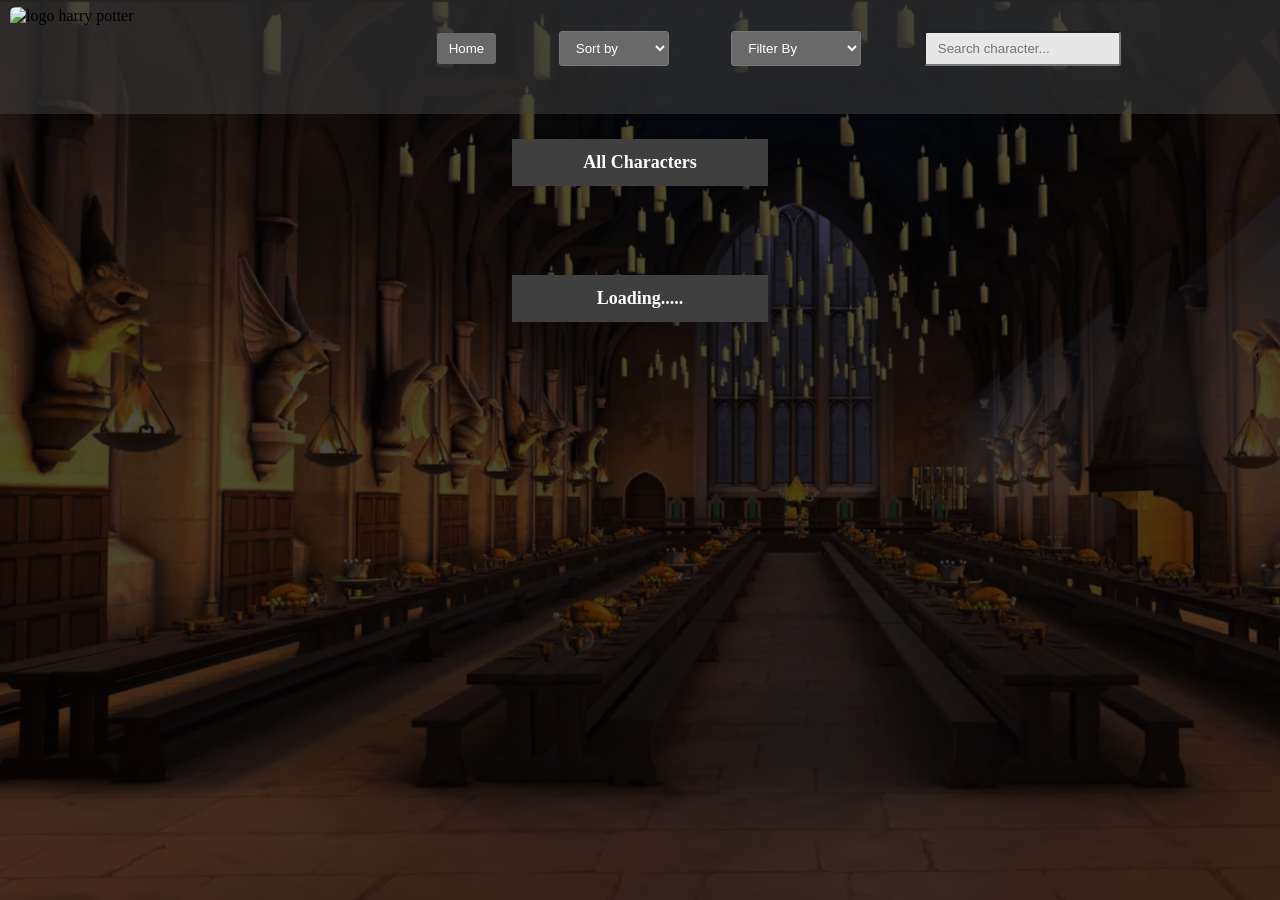
==== src/index.html @ d5179e0e "Merge pull request #12 from iraprojects/dl3-branch Función de buscar" ====
<!DOCTYPE html>
<html lang="en">
  <head>
    <meta charset="utf-8" name="viewport" content="width=device-width, initial-scale=1.0">
    <meta name="description" content="website for harry potter fans who want to know more information about the characters">
    <title>Harry Potter Data</title>
    <link rel="stylesheet" href="style.css" />
    <link rel="preconnect" href="https://ka-f.fontawesome.com">
    <script src="https://kit.fontawesome.com/9e76bab082.js" crossorigin="anonymous"></script>
  </head>
  <body>
    <header>
      <nav>
        <img src="./img/logo.png" class="logo" alt="logo harry potter">
        <button class="toggle" aria-label="open menu"><i class="fa-solid fa-bars"></i></button>
        <ul class="Menu Menu_visible">
          <li class="Nav-menu-item">
            <button id="btn-home" class="Nav-menu-link .Nav-menu-link_active">Home</button>
          </li>
          <li class="Nav-menu-item">
            <select class="Nav-menu-link .Nav-menu-link_active" name="sl-characters" id="sl-sort">
              <option value="sort-by" selected>Sort by</option>
              <option value="sort-a-to-z">Sort A to Z</option>
            </select>
          </li>
          <li class="Nav-menu-item"> 
            <select class="Nav-menu-link .Nav-menu-link_active" name="sl-house" id="sl-house">
              <option id="opt-filter-by" value="Filter by" disabled selected>Filter By</option>
              <option value="All Characters">All Characters</option>
              <option value="Gryffindor">Gryffindor</option>
              <option value="Slytherin">Slytherin</option>
              <option value="Hufflepuff">Hufflepuff</option>
              <option value="Ravenclaw">Ravenclaw</option>
            </select>
          </li>
          <li class="Nav-menu-item">
            <input type="search" name="Search" id="search" class="Nav-menu-link .Nav-menu-link_active" placeholder="Search character...">
          </li>
        </ul>
      </nav>
    </header> 
    <main>
      <h1>Harry Potter Wiki</h1>
    </main>
    <section id="list">
      <p id="subtitle">All Characters</p>
      <ul id="characters-names">
      </ul>
    </section>
    <div id="loading">
      <p>Loading.....</p>
    </div>
    <div id="root"></div>
    <script src="main.js" type="module"></script>
  </body>
</html>
---- src/style.css ----
:root {
    --bg-color: #3f3f3f8c;
    --box-color: #3f3f3f;
    --text-color: #ffffff;
    --hover-color: #a9a9a9;
    --select-color: #696969;
    --search-color: #e7e7e7;
    --gradient: rgba(0, 0, 0, 0.7);
    --shadow-color: #00000080;
    --border-color: #b1b1b178;
}

body {
    margin: 0%;
    background: linear-gradient(var(--gradient),var(--gradient)), url('./img/img-b.jpg');
    background-repeat:no-repeat;
    background-attachment: fixed;
    background-size: cover;
    justify-content: center;
    align-items: center;
    min-height: fit-content;    
}

h1 {
    color: var(--text-color);
    text-align: center;
    text-transform:uppercase;
    margin-top: 2%;
    margin-bottom: 1%;
    display: none;
}

header {
    background-color: var(--bg-color);
    width: 100%;
}

nav {
    display: flex;
    margin-right: 10%;
    left: 100%;
}

.logo {
    width: 150px;
    height: 100px;
    align-self: center;
    margin: 0 0 0 10px;
    border-style: none;
}

.Menu {
    display: flex;
    margin-top: 0%;
    list-style: none;
    justify-content: flex-end;
    width: 100%;
    align-items: center;
}

.Nav-menu-item {
    font-size: 14px;
    text-transform: uppercase;
    width: max-content;
    margin: 3% 3% 3% 3%;
}

.Nav-menu-link {
    color: var(--text-color);
    padding: 8px 12px;
    border-radius: 3px;
    text-decoration: none;
}

.Nav-menu-link:hover, .Nav-menu-link_active {
    background-color: var(--hover-color);
    transition: 0.5s;
}

#characters-names {
    margin: 0%;
    margin-bottom: 5%;
    padding: 0%;
    display: flex;
    flex-flow: wrap;
    justify-content: center;
    gap: 3.5em;
}

.ul-ch {
    background-color: var(--box-color);
    color: var(--text-color);
    margin: 10px;
    padding-bottom: 3%;
    /* width: 22%; */
    border-radius: 8px;
    overflow: hidden;
    border-left-style: double;
    flex-basis: 250px;
    box-shadow: 10px 10px 15px var(--shadow-color);
}

li {
    list-style: none;
    margin: 3% 16% 3% 3%;
    height: fit-content;
    line-height: 1.5;
    font-size:medium;
    font-family: 'Segoe UI';
    padding: 2px;
}


select {
    background-color: var(--select-color);
}

button {
    background-color: var(--select-color);
    border-style: none;
}

p {
    font-size: large;
    font-weight: bold;
    color: var(--text-color);
    padding: 1%;
    margin: 0% 40% 1% 40%;
    text-align: center;
    background-color: var(--box-color);
    margin-top: 2%;
    margin-bottom: 2%;
}

#search {
    background-color: var(--search-color);
    color: var(--box-color);
}

img{
    width: 200px;
    height: 225px;
    margin-top: 10%;
    margin-bottom: 5%;
    border-style: inset;
    border-radius: 5%;
    border-color: var(--border-color);
}

.toggle {
    color: var(--text-color);
    background: none;
    border: none;
    font-size: 20px;
    display: none;
}

#opt-filter-by {
    display: none;
}

@media (max-width: 768px) {
    .logo {
        width: 50px;
        height: 50px;
        margin-left: 10px;
    }
    .Menu {
        background-color: var(--box-color);
        align-items: center;
        position: relative;
        flex-direction: column;
        width: 100%;
        padding: 20px 0;
        height: calc(100% - 60px);
        overflow-y: auto;
        left: 100%;
        transition: left 0.3s;
    }
    .Nav-menu-item {
        font-size: 14px;
    }
    .Nav-menu-link:hover, .Nav-menu-link_active {
        background-color: var(--hover-color);
        transition: 0.5s;
    }
    .toggle {
        display: block;
    }
    .Menu_visible {
        left: 0;
        
    }
}
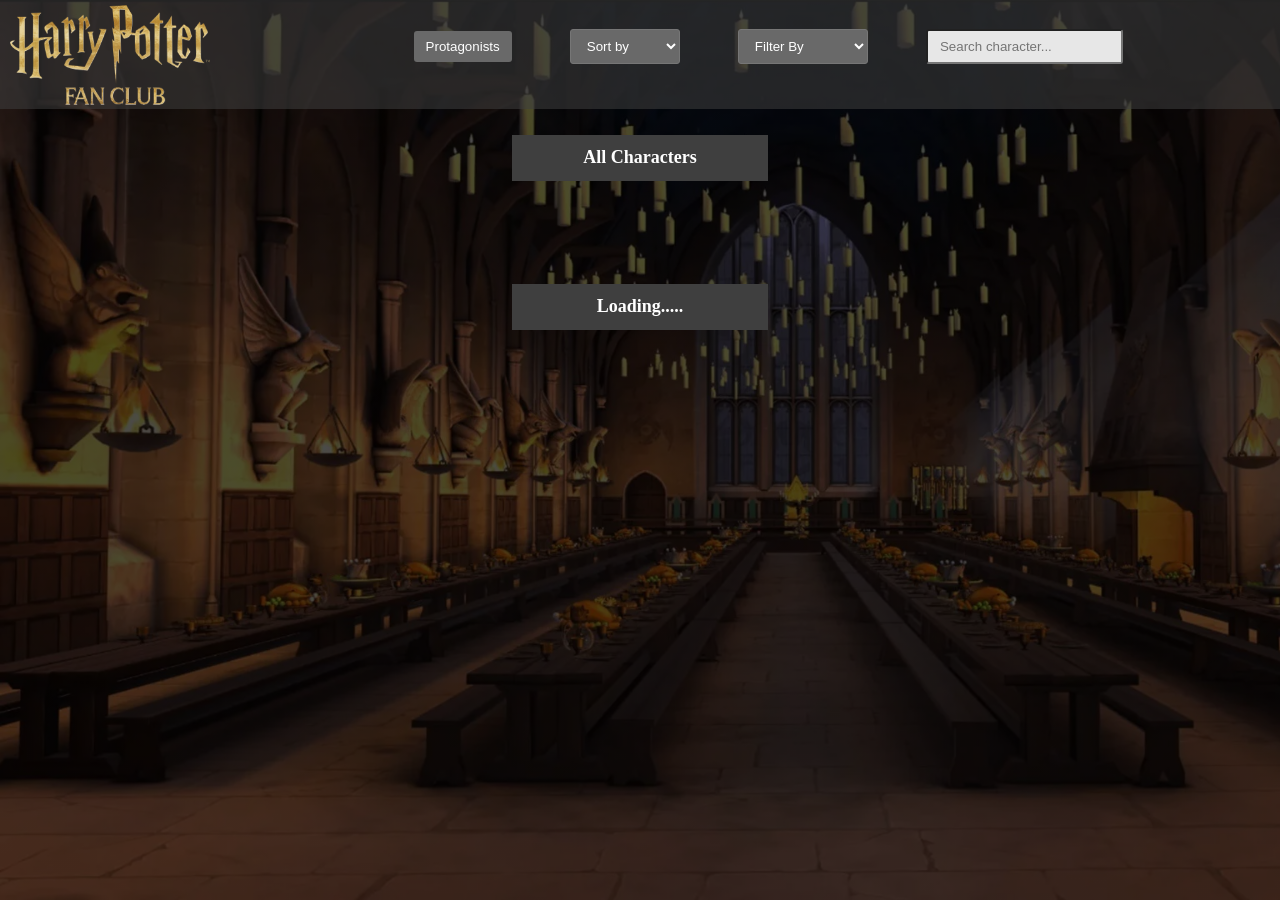
==== commit 0148a702: "Merge pull request #13 from iraprojects/dl3-branch Se agregaron los tests unitarios para las funcion" ====
--- a/src/index.html
+++ b/src/index.html
@@ -11,11 +11,12 @@
   <body>
     <header>
       <nav>
-        <img src="./img/logo.png" class="logo" alt="logo harry potter">
+        <img src="./img/logo2.png" class="logo" alt="logo harry potter">
+        <img src="./img/logo.png" class="logo" id="logoMovil" alt="logo harry potter">
         <button class="toggle" aria-label="open menu"><i class="fa-solid fa-bars"></i></button>
         <ul class="Menu Menu_visible">
           <li class="Nav-menu-item">
-            <button id="btn-home" class="Nav-menu-link .Nav-menu-link_active">Home</button>
+            <button id="btn-home" class="Nav-menu-link .Nav-menu-link_active">Protagonists</button>
           </li>
           <li class="Nav-menu-item">
             <select class="Nav-menu-link .Nav-menu-link_active" name="sl-characters" id="sl-sort">
@@ -40,7 +41,7 @@
       </nav>
     </header> 
     <main>
-      <h1>Harry Potter Wiki</h1>
+      <h1>Main characters</h1>
     </main>
     <section id="list">
       <p id="subtitle">All Characters</p>
--- a/src/style.css
+++ b/src/style.css
@@ -42,11 +42,15 @@
 }
 
 .logo {
-    width: 150px;
+    width: 220;
     height: 100px;
     align-self: center;
     margin: 0 0 0 10px;
     border-style: none;
+}
+
+#logoMovil {
+    display: none;
 }
 
 .Menu {
@@ -79,6 +83,7 @@
 
 #characters-names {
     margin: 0%;
+    margin-top: 3%;
     margin-bottom: 5%;
     padding: 0%;
     display: flex;
@@ -161,9 +166,13 @@
 
 @media (max-width: 768px) {
     .logo {
-        width: 50px;
-        height: 50px;
+        display: none;
+        width: 70px;
+        height: 70px;
         margin-left: 10px;
+    }
+    #logoMovil {
+        display: block;
     }
     .Menu {
         background-color: var(--box-color);
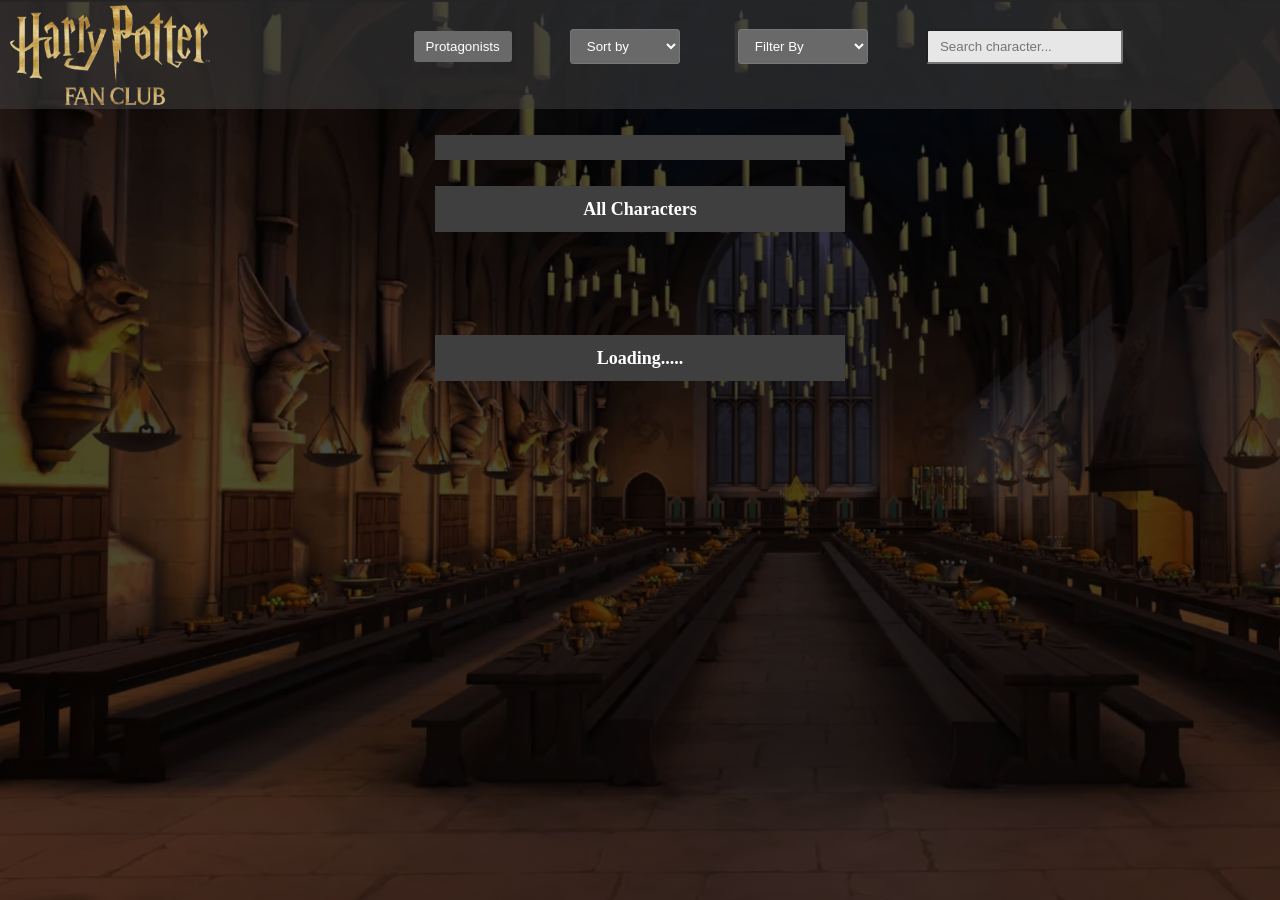
==== commit fee1ed41: "Merge pull request #15 from iraprojects/dl3-branch Corrección de función calcular y se agregaron tes" ====
--- a/src/index.html
+++ b/src/index.html
@@ -42,6 +42,7 @@
     </header> 
     <main>
       <h1>Main characters</h1>
+      <p id="p-calculate"></p>
     </main>
     <section id="list">
       <p id="subtitle">All Characters</p>
--- a/src/style.css
+++ b/src/style.css
@@ -130,11 +130,12 @@
     font-weight: bold;
     color: var(--text-color);
     padding: 1%;
-    margin: 0% 40% 1% 40%;
+    margin: 0 auto;
     text-align: center;
     background-color: var(--box-color);
     margin-top: 2%;
     margin-bottom: 2%;
+    width: 30%;
 }
 
 #search {
